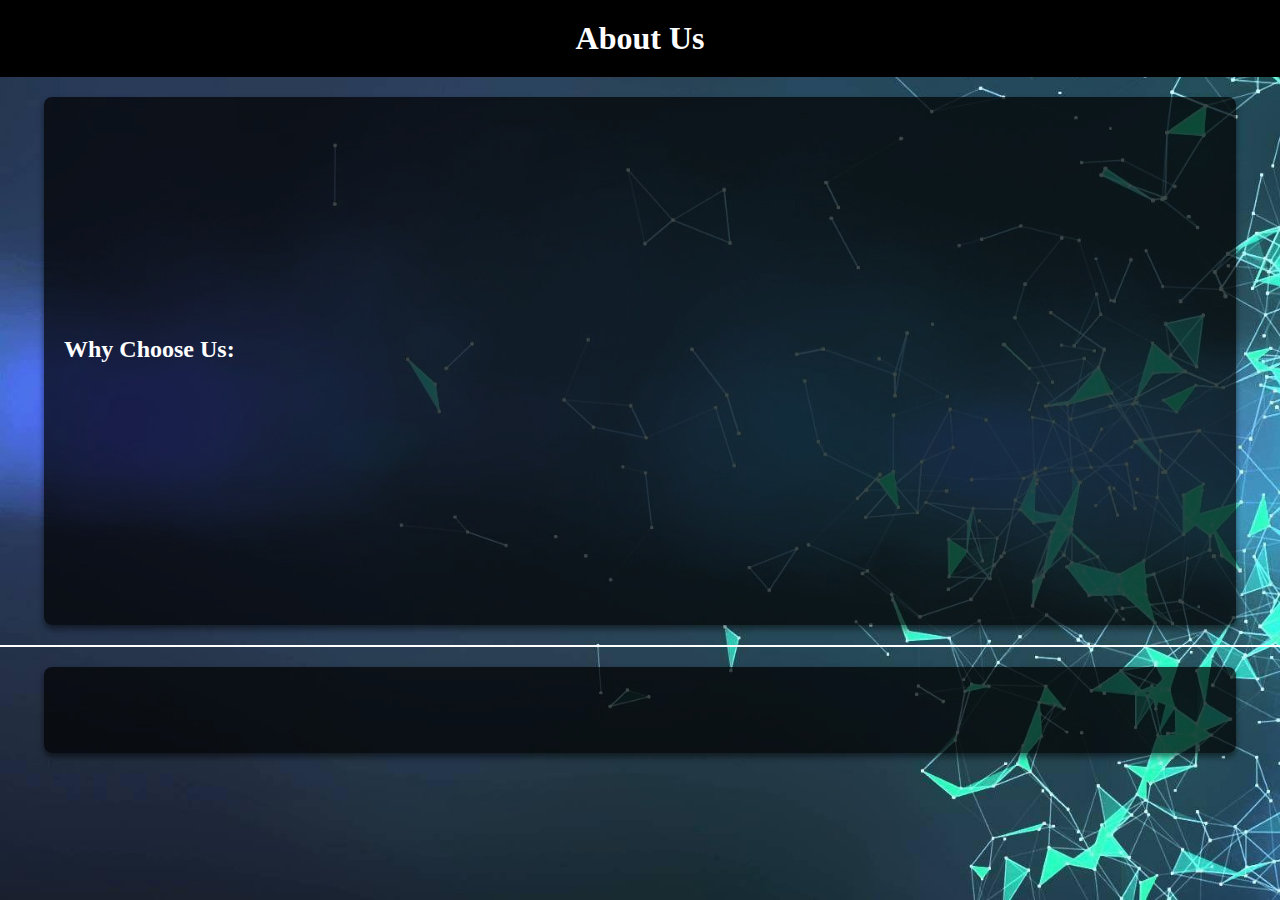
==== about.html @ 4f303a34 "final" ====
<!DOCTYPE html>
<html lang="en">
<head>
    <meta charset="UTF-8">
    <meta name="viewport" content="width=device-width, initial-scale=1.0">
    <link rel="stylesheet" href="about.css">
    <title>About Us</title>
</head>
<body>
    <header>
        <h1>About Us</h1>
    </header>
    <div class="container">
        <p class="content">Welcome to Our Webpage, where creativity meets innovation. We are a passionate team of professionals dedicated to delivering exceptional results in web designing. Our journey began with a vision to redefine standards and exceed expectations.</p>
        <p><span class="heading">Our Mission: </span><span class="content">To inspire and empower through innovative solutions, leveraging cutting-edge technologies and creative thinking.</span></p>
        <p><span class="heading">What Drives Us: </span><span class="content">We believe in the power of collaboration and continuous learning. Every project is an opportunity to push boundaries, challenge norms, and create something extraordinary.</span></p>
        <p><span class="heading">Our Approach: </span><span class="content">We combine expertise with enthusiasm, strategy with creativity, and precision with passion. Our tailored approach ensures that each client receives personalized solutions that align with their goals and objectives.</span></p>
        <h2>Why Choose Us:</h2>
        <ul>
            <li><span class="heading">Expertise: </span><span class="content">Our team comprises skilled professionals with years of experience in web development.</span></li>
            <li><span class="heading">Innovation: </span><span class="content">We stay ahead of the curve by embracing emerging technologies and trends.</span></li>
            <li><span class="heading">Client-Centric: </span><span class="content">Your satisfaction is our priority. We work closely with you to understand your needs and deliver results that exceed expectations.</span></li>
            <li><span class="heading">Quality Assurance: </span><span class="content">Rigorous quality checks ensure that every deliverable meets the highest standards.</span></li>
        </ul>
        <p><span class="heading">Our Commitment: </span><span class="content">We are committed to excellence in everything we do. Whether it's designing captivating visuals, developing robust software, or crafting compelling content, we strive for perfection and aim to make a lasting impact.</span></p>
        <p><span class="heading">Get in Touch: </span><span class="content">Ready to embark on your next project? Let's collaborate and bring your ideas to life. Contact us today to discuss how we can help you achieve your goals.</span></p>
    </div>
    <div class="line"></div>
    <div class="container">
        <p class="last">Feel free to customize this content to better reflect your company's unique identity, values, and offerings.</p>
    </div>
</body>
</html>
---- about.css ----
body {
  font-family: 'Times New Roman', Times, serif;
  margin: 0;
  padding: 0;
  background-image: url(images/back2.jpg);
  background-size: cover;
  background-repeat: no-repeat;
  min-height: 100vh;
  color: #fff;
}

header {
  background-color: #000000;
  padding: 20px;
  text-align: center;
}

.container {
  max-width: 90%;
  margin: auto;
  padding: 20px;
  background-color: rgba(0, 0, 0, 0.711);
  border-radius: 8px;
  box-shadow: 0 4px 6px rgba(0, 0, 0, 0.5);
  margin-top: 20px;
}

h1 {
  margin: 0;
  font-size: 2em;
  color: #fff;
}

.line {
  width: 100%;
  border-bottom: 2px solid #fff;
  margin: 20px auto;
}

.heading {
  font-size: 1.1em;
  font-weight: bold;
  color: #fff;
}

.content {
  font-size: 1em;
  margin-bottom: 10px;
}

ul {
  list-style-type: none;
  padding: 0;
}

li {
  margin-bottom: 10px;
  list-style: disc;
}

.last {
  font-size: 0.9em;
  font-style: italic;
}

.content, .heading, ul, li, .last {
  opacity: 0;
  transform: translateY(20px);
  transition: opacity 0.8s ease, transform 0.8s ease;
}

.content, .heading {
  animation: fadeInUp 0.6s forwards;
}

ul, li, .last {
  animation: fadeInUp 0.6s forwards 0.4s;
}

@keyframes fadeInUp {
  to {
      opacity: 1;
      transform: translateY(0);
  }
}

li, p{
  transition: color 0.5s;
}

li:hover, p:hover {
  color: aqua;
}

@media only screen and (max-width: 768px) {
  .container {
      padding: 10px;
  }

  .cv {
      padding: 10px 0;
  }

  .image-container {
      width: 100%;
      max-width: none;
  }

  h2, h3 {
      text-align: center;
  }
}
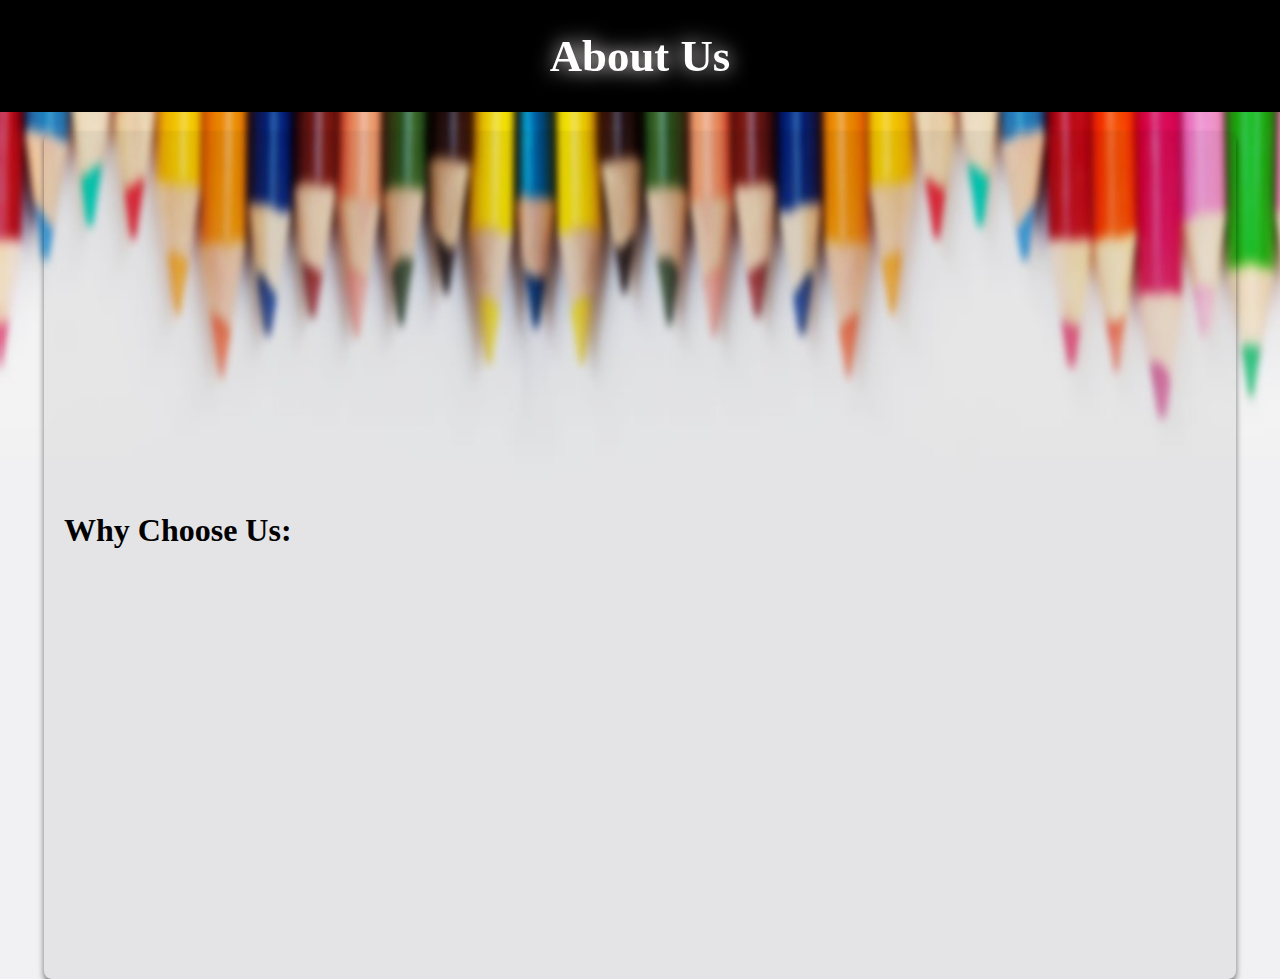
==== commit 060ddfb3: "new update" ====
--- a/about.html
+++ b/about.html
@@ -25,9 +25,5 @@
         <p><span class="heading">Our Commitment: </span><span class="content">We are committed to excellence in everything we do. Whether it's designing captivating visuals, developing robust software, or crafting compelling content, we strive for perfection and aim to make a lasting impact.</span></p>
         <p><span class="heading">Get in Touch: </span><span class="content">Ready to embark on your next project? Let's collaborate and bring your ideas to life. Contact us today to discuss how we can help you achieve your goals.</span></p>
     </div>
-    <div class="line"></div>
-    <div class="container">
-        <p class="last">Feel free to customize this content to better reflect your company's unique identity, values, and offerings.</p>
-    </div>
 </body>
 </html>
--- a/about.css
+++ b/about.css
@@ -1,12 +1,13 @@
+/* General Styles */
 body {
   font-family: 'Times New Roman', Times, serif;
   margin: 0;
   padding: 0;
-  background-image: url(images/back2.jpg);
+  background-image: url(images/contact.jpg);
   background-size: cover;
   background-repeat: no-repeat;
   min-height: 100vh;
-  color: #fff;
+  color: #000000;
 }
 
 header {
@@ -16,38 +17,42 @@
 }
 
 .container {
-  max-width: 90%;
+  width: 90%;
+  max-width: 1200px; /* Adjust max-width as needed */
   margin: auto;
   padding: 20px;
-  background-color: rgba(0, 0, 0, 0.711);
+  background-color: rgba(0, 0, 0, 0.052);
   border-radius: 8px;
-  box-shadow: 0 4px 6px rgba(0, 0, 0, 0.5);
+  box-shadow: 0 4px 6px rgba(0, 0, 0, 0.529);
   margin-top: 20px;
 }
 
+/* Typography */
 h1 {
   margin: 0;
-  font-size: 2em;
-  color: #fff;
-}
-
-.line {
-  width: 100%;
-  border-bottom: 2px solid #fff;
-  margin: 20px auto;
+  font-size: 2.8em;
+  color: #ffffff;
+  padding: 10px;
+  filter: drop-shadow(0 0 10px rgb(246, 239, 239));
 }
 
 .heading {
-  font-size: 1.1em;
+  font-size: 1.8em;
   font-weight: bold;
-  color: #fff;
+  color: #000000;
+  filter: drop-shadow(0 0 10px rgb(246, 239, 239));
 }
 
 .content {
-  font-size: 1em;
+  font-size: 1.5em;
   margin-bottom: 10px;
 }
 
+h2 {
+  font-size: 2em;
+}
+
+/* Lists */
 ul {
   list-style-type: none;
   padding: 0;
@@ -58,22 +63,24 @@
   list-style: disc;
 }
 
+/* Animation */
+.content,
+.heading,
+ul,
+li,
 .last {
-  font-size: 0.9em;
-  font-style: italic;
-}
-
-.content, .heading, ul, li, .last {
   opacity: 0;
   transform: translateY(20px);
   transition: opacity 0.8s ease, transform 0.8s ease;
 }
 
-.content, .heading {
+.content,
+.heading {
   animation: fadeInUp 0.6s forwards;
 }
 
-ul, li, .last {
+ul,
+li {
   animation: fadeInUp 0.6s forwards 0.4s;
 }
 
@@ -84,29 +91,44 @@
   }
 }
 
-li, p{
-  transition: color 0.5s;
+li,
+p {
+  transition: color 0.5s all ease;
 }
 
-li:hover, p:hover {
-  color: aqua;
+li:hover,
+p:hover {
+  color: rgb(0, 225, 255);
 }
 
+/* Media Queries */
 @media only screen and (max-width: 768px) {
   .container {
+      width: 95%;
       padding: 10px;
   }
 
-  .cv {
-      padding: 10px 0;
+  h1 {
+      font-size: 2em;
   }
 
-  .image-container {
-      width: 100%;
-      max-width: none;
+  .heading {
+      font-size: 1.5em;
   }
 
-  h2, h3 {
-      text-align: center;
+  .content {
+      font-size: 1.2em;
+  }
+
+  h2 {
+      font-size: 1.8em;
+  }
+
+  ul {
+      margin-left: 20px;
+  }
+  
+  p, li {
+      font-size: 1em;
   }
 }
